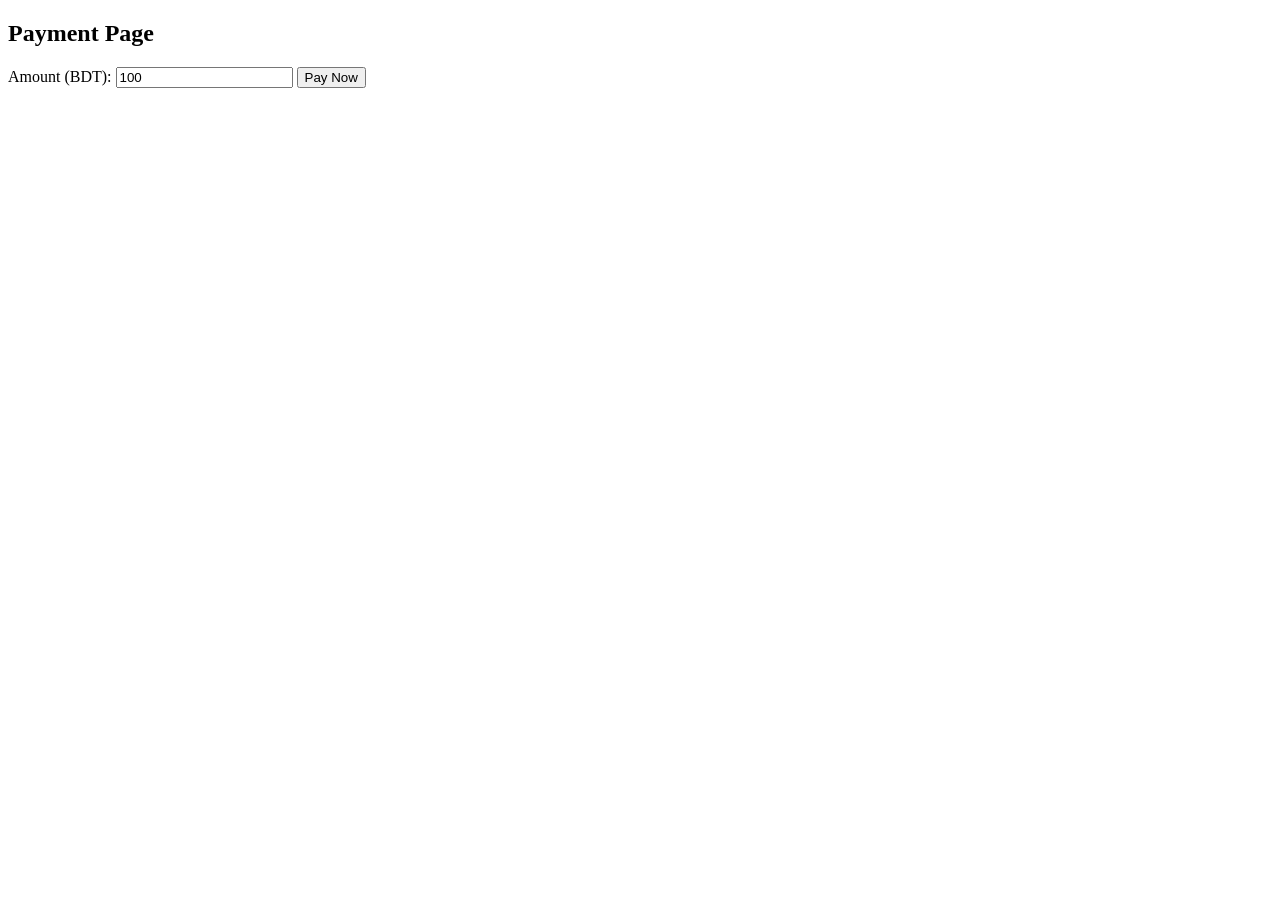
==== templates/index.html @ d8fb6b09 "sslcommerz flask app" ====
<!DOCTYPE html>
<html>
<head>
    <title>SSLCommerz Sandbox Test</title>
</head>
<body>

<h2>Payment Page</h2>

<form action="/pay" method="POST">
    <label>Amount (BDT):</label>
    <input type="number" name="amount" value="100" required>

    <button type="submit">Pay Now</button>
</form>

</body>
</html>
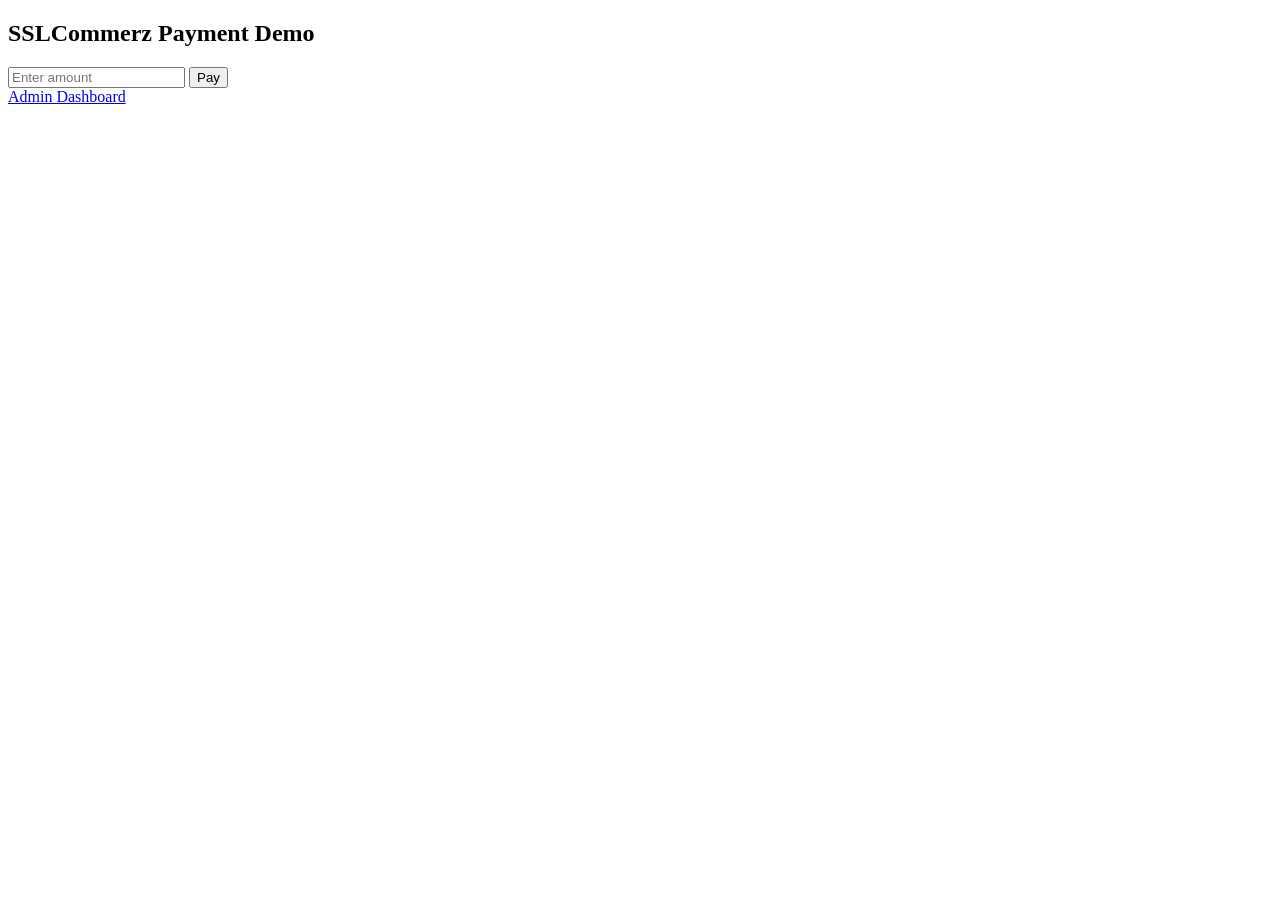
==== commit 18c90072: "final deployment version with UX fix" ====
--- a/templates/index.html
+++ b/templates/index.html
@@ -1,18 +1,16 @@
 <!DOCTYPE html>
 <html>
 <head>
-    <title>SSLCommerz Sandbox Test</title>
+    <title>Payment Demo</title>
 </head>
 <body>
+    <h2>SSLCommerz Payment Demo</h2>
 
-<h2>Payment Page</h2>
+    <form action="/pay" method="POST">
+        <input type="number" name="amount" placeholder="Enter amount" required>
+        <button type="submit">Pay</button>
+    </form>
 
-<form action="/pay" method="POST">
-    <label>Amount (BDT):</label>
-    <input type="number" name="amount" value="100" required>
-
-    <button type="submit">Pay Now</button>
-</form>
-
+    <a href="/admin">Admin Dashboard</a>
 </body>
 </html>
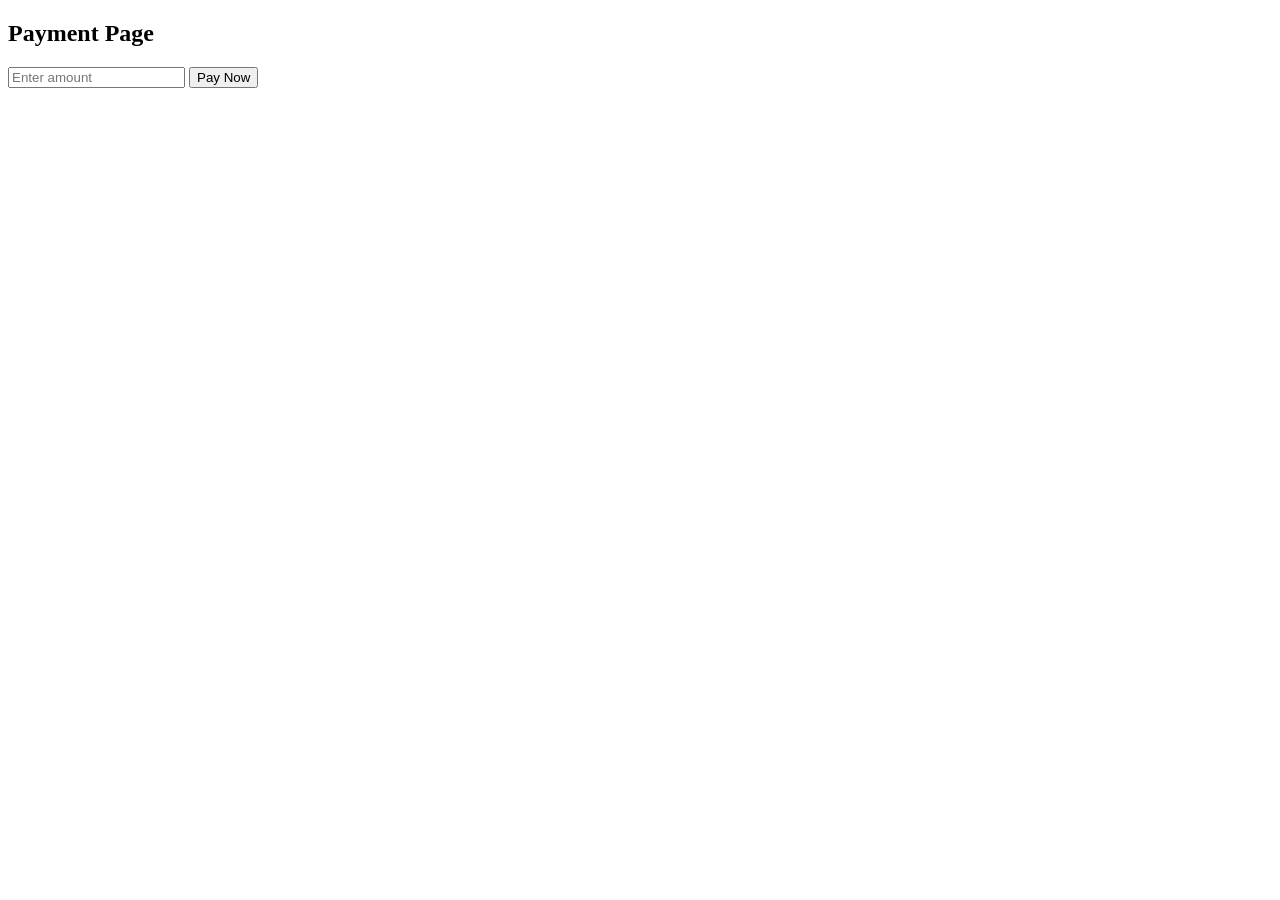
==== commit 9ed4f761: "final deployment with dashboard + payment method + status" ====
--- a/templates/index.html
+++ b/templates/index.html
@@ -1,16 +1,22 @@
 <!DOCTYPE html>
 <html>
 <head>
-    <title>Payment Demo</title>
+    <title>Payment Page</title>
+
+    <!-- ✅ PUT CSS LINK HERE -->
+    <link rel="stylesheet" href="{{ url_for('static', filename='style.css') }}">
 </head>
+
 <body>
-    <h2>SSLCommerz Payment Demo</h2>
 
-    <form action="/pay" method="POST">
-        <input type="number" name="amount" placeholder="Enter amount" required>
-        <button type="submit">Pay</button>
+<div class="container">
+    <h2>Payment Page</h2>
+
+    <form method="POST" action="/pay">
+        <input name="amount" placeholder="Enter amount" required>
+        <button type="submit">Pay Now</button>
     </form>
+</div>
 
-    <a href="/admin">Admin Dashboard</a>
 </body>
 </html>
